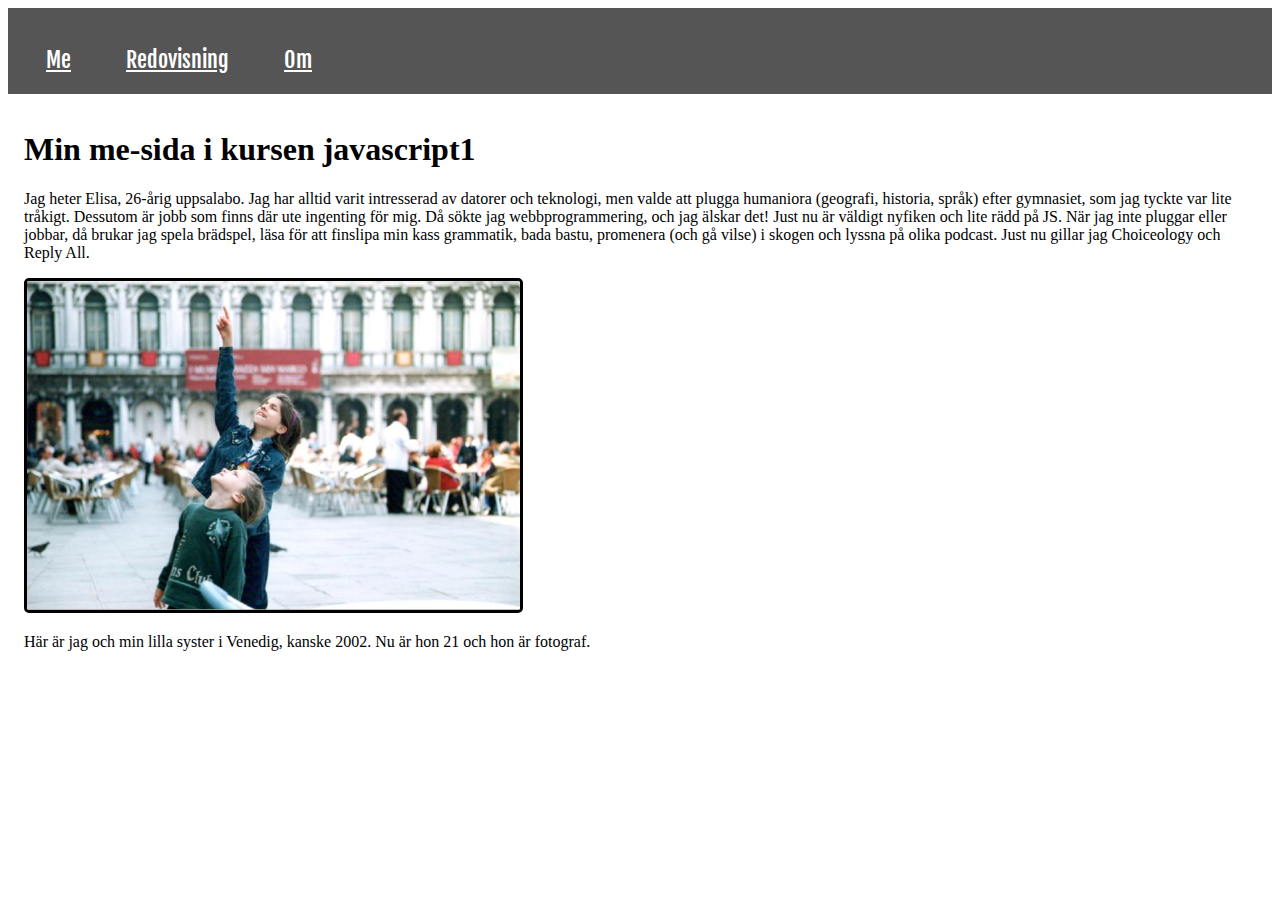
==== redovisa/me.html @ a105547f "first commit" ====
<!doctype html>
<html lang="sv">
<head>
    <meta charset="utf-8">
    <title>Presentation av min själv i kursen XXX</title>
    <link rel="stylesheet" href="style/style.css">
    <link href="https://fonts.googleapis.com/css?family=Fjalla+One&display=swap" rel="stylesheet">
</head>

<body>

<div class="header" id="site-header">
<header>
    <nav>
        <a href="me.html">Me</a>
        <a href="redovisning.html">Redovisning</a>
        <a href="om.html">Om</a>
    </nav>
</header>
</div>

<div class="content">
<article>

<h1>Min me-sida i kursen javascript1</h1>

<p> Jag heter Elisa, 26-årig uppsalabo. Jag har alltid varit intresserad
    av datorer och teknologi, men valde att plugga humaniora (geografi, historia, språk) efter gymnasiet,
    som jag tyckte var lite tråkigt. Dessutom är jobb som finns där ute ingenting för mig.
    Då sökte jag webbprogrammering, och jag älskar det! Just nu är väldigt nyfiken och lite rädd på JS.
    När jag inte pluggar eller jobbar, då brukar jag spela brädspel, läsa för att finslipa min kass grammatik,
    bada bastu, promenera (och gå vilse) i skogen och lyssna på olika podcast.
    Just nu gillar jag Choiceology och Reply All.

</p>


</article>

<p><img src="img/laraelisa.jpg" width="250" alt="Bild på mig och min syster">
<figcaption>Här är jag och min lilla syster i Venedig, kanske 2002. Nu är hon 21 och hon är fotograf.</figcaption></p>


<script src="js/main.js"></script>
</div>
</body>
</html>
---- redovisa/style/style.css ----
/* Style the header */
.header {
 padding: 10px 16px;
 background: #555;
 color: #f1f1f1;
 font-size: 50px;
 font-family:'Fjalla One', sans-serif;
}

.header a {
    display: inline-block;
    padding: 0.5em 1em;
    font-size: 22px;
    color: white;
}

.header a:hover {
    background-color: yellow;
}

.header .selected {
    background-color: #ffa07a;
}

/* Page content */
.content {
 padding: 16px;
}

/* The sticky class is added to the header with JS when it reaches its scroll position */
.sticky {
 position: fixed;
 top: 0;
 width: 100%
}

/* Add some top padding to the page content to prevent sudden quick movement (as the header gets a new position at the top of the page (position:fixed and top:0) */
.sticky + .content {
 padding-top: 102px;
}

img {
    border-radius: 5px;
    border-style: solid;
    width: 40%;
    border-color: black;
}

figcaption {

}
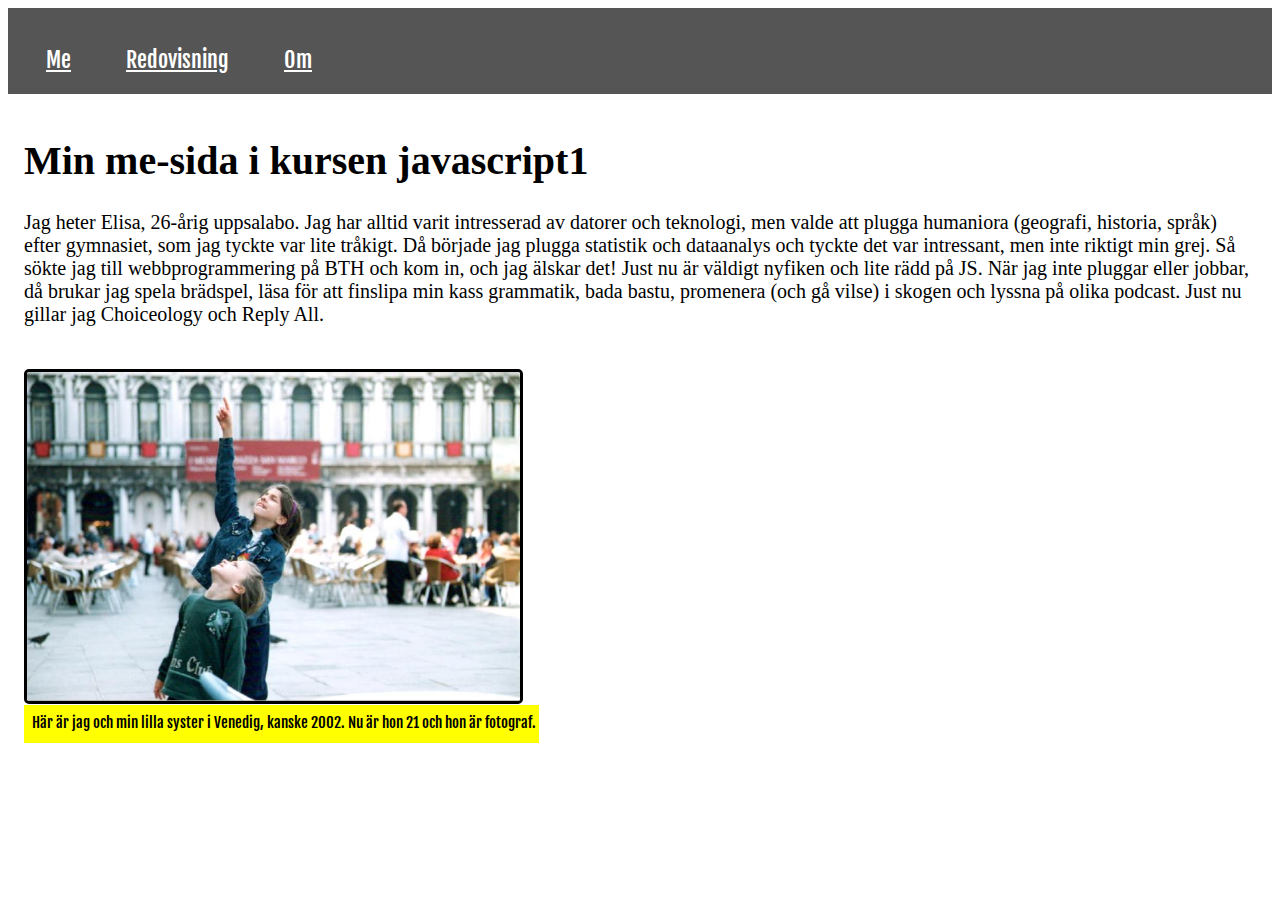
==== commit 48ae3291: "work" ====
--- a/redovisa/me.html
+++ b/redovisa/me.html
@@ -26,8 +26,8 @@
 
 <p> Jag heter Elisa, 26-årig uppsalabo. Jag har alltid varit intresserad
     av datorer och teknologi, men valde att plugga humaniora (geografi, historia, språk) efter gymnasiet,
-    som jag tyckte var lite tråkigt. Dessutom är jobb som finns där ute ingenting för mig.
-    Då sökte jag webbprogrammering, och jag älskar det! Just nu är väldigt nyfiken och lite rädd på JS.
+    som jag tyckte var lite tråkigt. Då började jag plugga statistik och dataanalys och tyckte det var intressant, men inte riktigt min grej. Så sökte jag till webbprogrammering på BTH och kom in, och jag älskar det!
+    Just nu är väldigt nyfiken och lite rädd på JS.
     När jag inte pluggar eller jobbar, då brukar jag spela brädspel, läsa för att finslipa min kass grammatik,
     bada bastu, promenera (och gå vilse) i skogen och lyssna på olika podcast.
     Just nu gillar jag Choiceology och Reply All.
@@ -35,12 +35,13 @@
 </p>
 
 
+
+<br>
+<img src="img/laraelisa.jpg" width="250" alt="Bild på mig och min syster">
+<br>
+<figcaption>Här är jag och min lilla syster i Venedig, kanske 2002. Nu är hon 21 och hon är fotograf.</figcaption>
+
 </article>
-
-<p><img src="img/laraelisa.jpg" width="250" alt="Bild på mig och min syster">
-<figcaption>Här är jag och min lilla syster i Venedig, kanske 2002. Nu är hon 21 och hon är fotograf.</figcaption></p>
-
-
 <script src="js/main.js"></script>
 </div>
 </body>
--- a/redovisa/style/style.css
+++ b/redovisa/style/style.css
@@ -1,10 +1,14 @@
 /* Style the header */
+html {
+    font-size: 20px;
+}
+
 .header {
- padding: 10px 16px;
- background: #555;
- color: #f1f1f1;
- font-size: 50px;
- font-family:'Fjalla One', sans-serif;
+    padding: 10px 16px;
+    background: #555;
+    color: #f1f1f1;
+    font-size: 50px;
+    font-family: 'Fjalla One', sans-serif;
 }
 
 .header a {
@@ -24,19 +28,19 @@
 
 /* Page content */
 .content {
- padding: 16px;
+    padding: 16px;
 }
 
 /* The sticky class is added to the header with JS when it reaches its scroll position */
 .sticky {
- position: fixed;
- top: 0;
- width: 100%
+    position: fixed;
+    top: 0;
+    width: 100%;
 }
 
 /* Add some top padding to the page content to prevent sudden quick movement (as the header gets a new position at the top of the page (position:fixed and top:0) */
 .sticky + .content {
- padding-top: 102px;
+    padding-top: 102px;
 }
 
 img {
@@ -47,5 +51,11 @@
 }
 
 figcaption {
-
+    padding: 0.5em 0.2em 0.8em 0.5em;
+    display: inline;
+    margin-right: 5px;
+    margin-top: 5px;
+    font-family: 'Fjalla One', sans-serif;
+    font-size: 15px;
+    background-color: yellow;
 }
